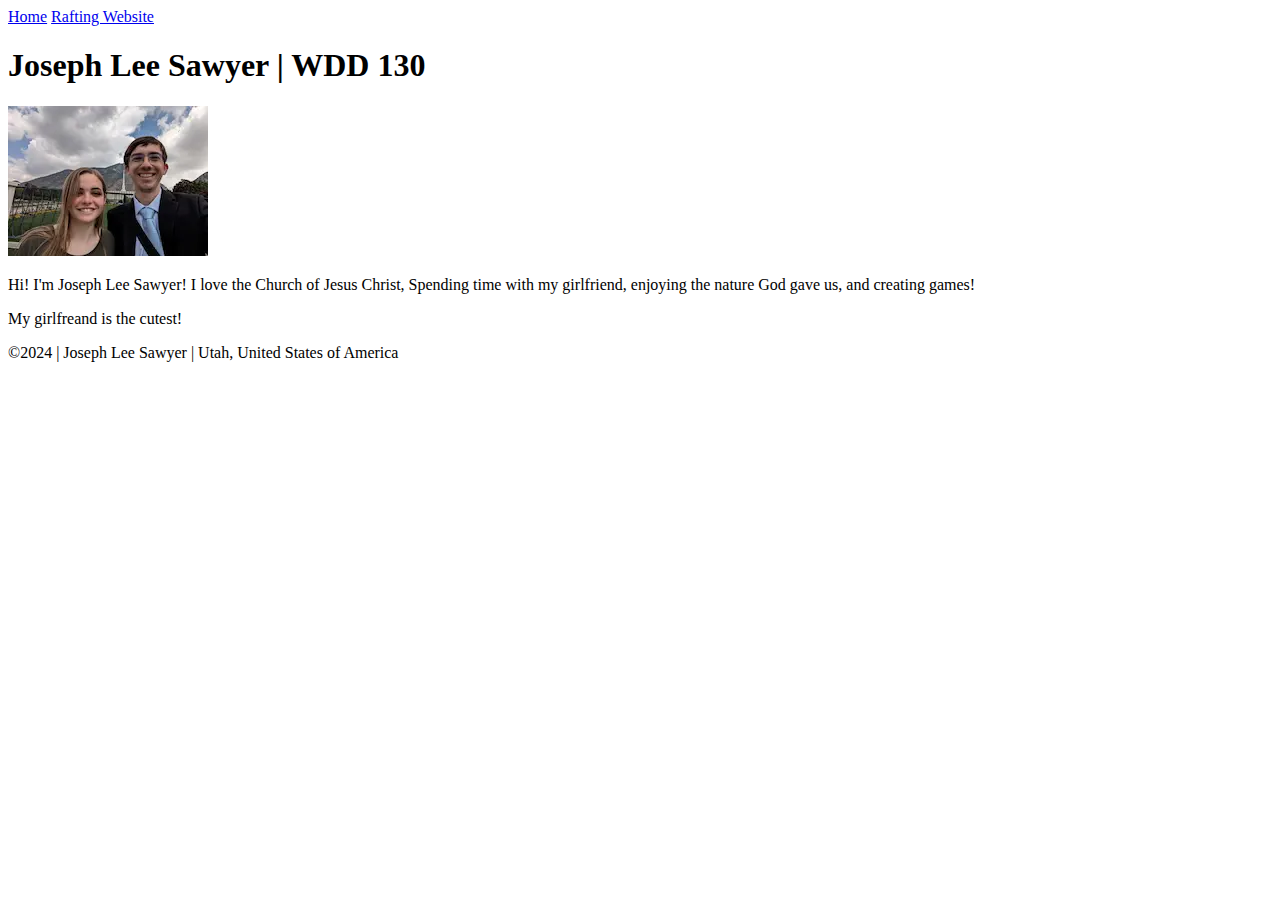
==== index.html @ f920d538 "initial commit 11/21" ====
<!DOCTYPE html>
<html lang="en-US">
    <head>
        <meta charset="utf-8">
        <meta name="viewport" content="width=device-width,initial-scale=1.0">
        <title>Joseph Lee Sawyer | WDD 130</title>
    </head>
    <body>
        <header>
            <nav>
                <a href="#">Home</a>
                <a href="wwr/">Rafting Website</a>            
            </nav>
        </header>

        <main>
            <h1>Joseph Lee Sawyer | WDD 130</h1>
            <img src="images/profile.webp" alt="Picture of Joseph Lee Sawyer" width="200">
            <p>Hi! I'm Joseph Lee Sawyer! I love the Church of Jesus Christ, Spending time with my girlfriend, enjoying the nature God gave us, and creating games!</p>
        </main>

        <aside>
            <p>My girlfreand is the cutest!</p>
        </aside>
        
        <footer>
            <p>&copy;2024 | Joseph Lee Sawyer | Utah, United States of America</p>
        </footer>


    </body>
</html>
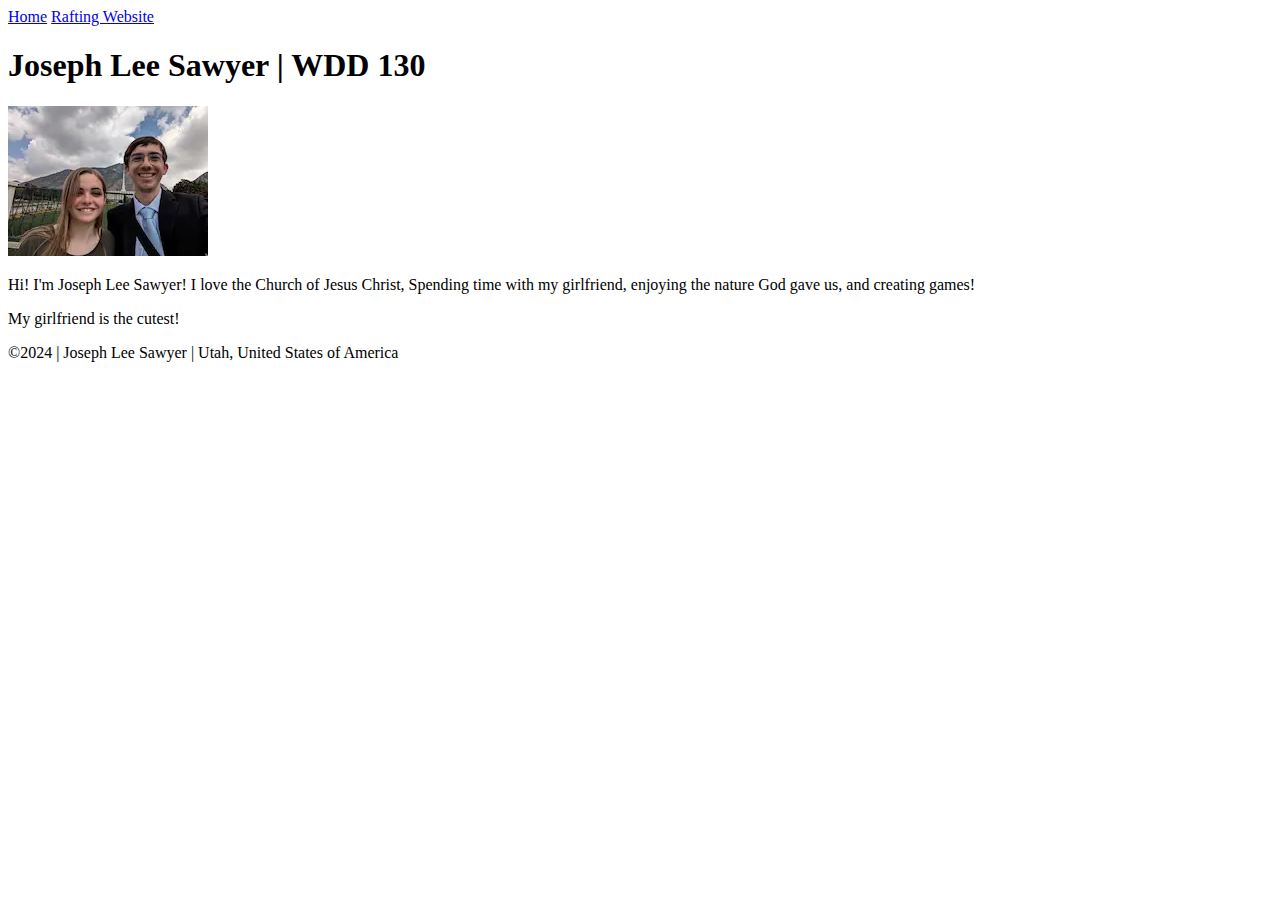
==== commit b79cfa74: "Holy Grail Commit, first go" ====
--- a/index.html
+++ b/index.html
@@ -20,7 +20,7 @@
         </main>
 
         <aside>
-            <p>My girlfreand is the cutest!</p>
+            <p>My girlfriend is the cutest!</p>
         </aside>
         
         <footer>
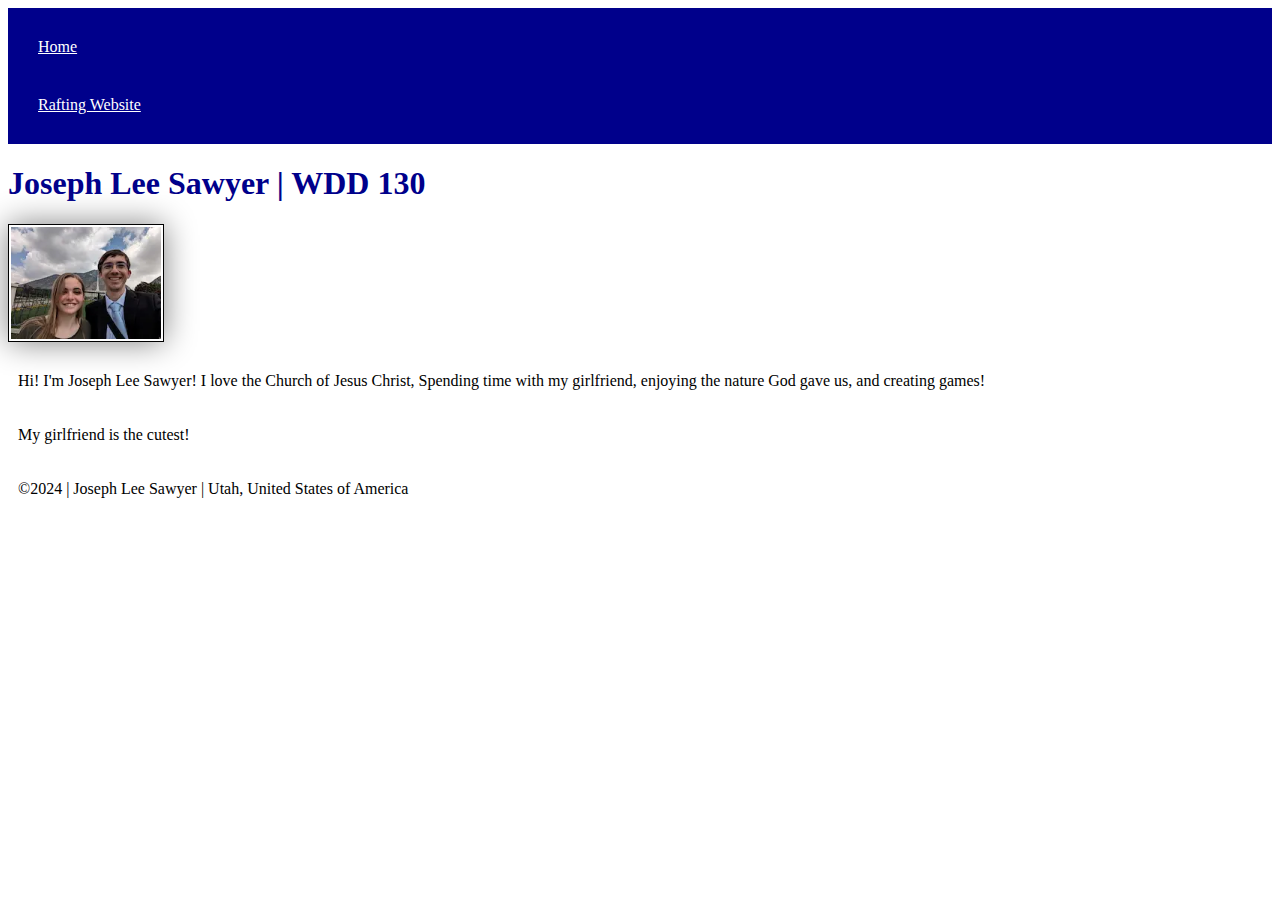
==== commit 986092a2: "Committing style 11 23 2024" ====
--- a/index.html
+++ b/index.html
@@ -4,6 +4,7 @@
         <meta charset="utf-8">
         <meta name="viewport" content="width=device-width,initial-scale=1.0">
         <title>Joseph Lee Sawyer | WDD 130</title>
+        <link rel="stylesheet" href="styles/styles.css">
     </head>
     <body>
         <header>
--- a/styles/styles.css
+++ b/styles/styles.css
@@ -0,0 +1,26 @@
+nav {
+    background-color: darkblue;
+    padding: 10px;
+}
+
+nav a {
+    color: white;
+    display: block;
+    padding: 20px;
+}
+
+h1 {
+color: darkblue;
+}
+
+img {
+width: 150px;
+height: auto;
+border: 1px solid black;
+padding: 2px;
+box-shadow: 0 0 30px gray;
+}
+
+p {
+    padding: 10px;
+  }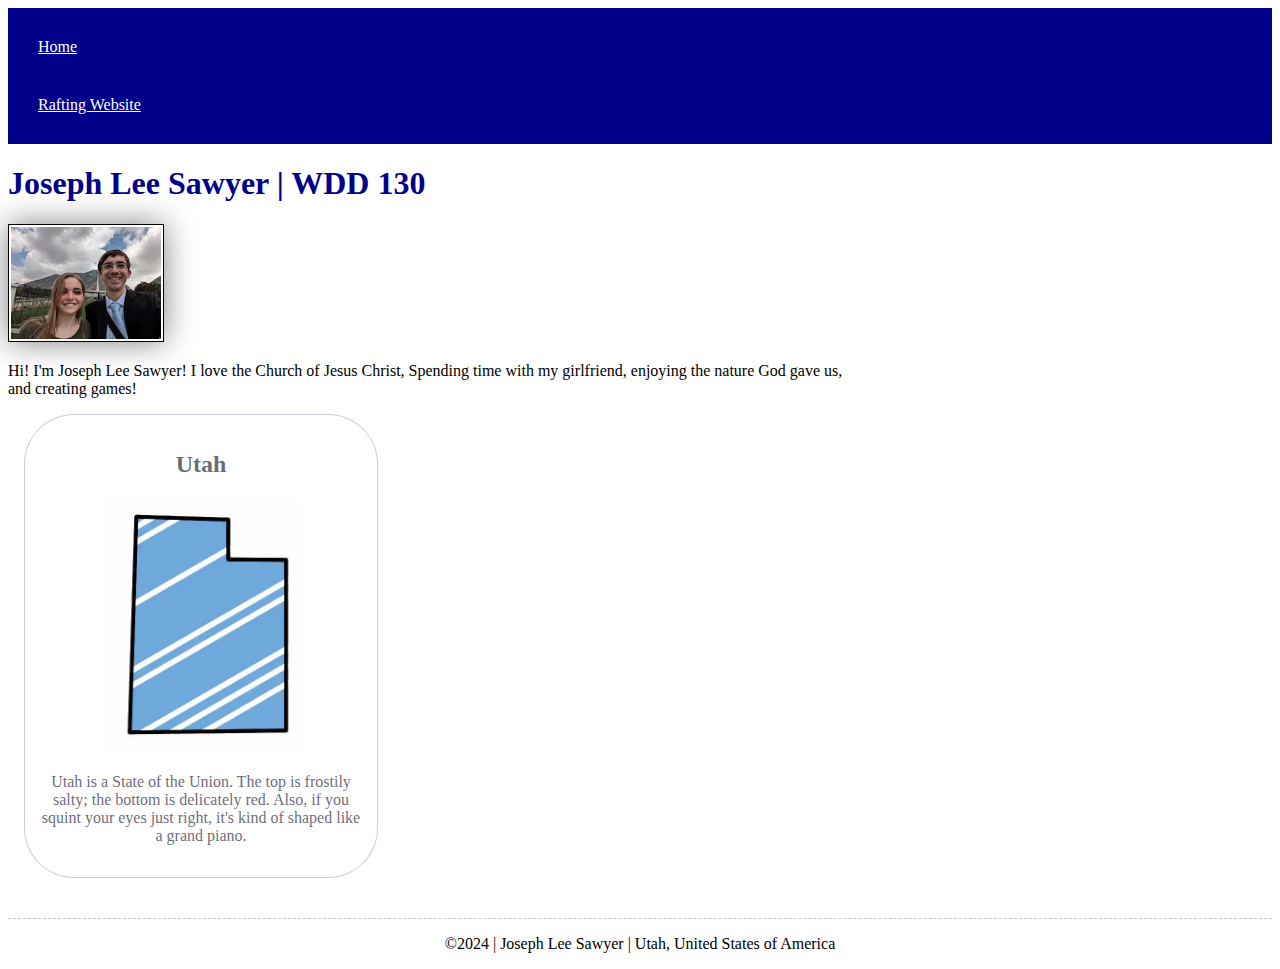
==== commit 307ae639: "Enhance your homepage 11/23/24 11:10 pm" ====
--- a/index.html
+++ b/index.html
@@ -4,6 +4,8 @@
         <meta charset="utf-8">
         <meta name="viewport" content="width=device-width,initial-scale=1.0">
         <title>Joseph Lee Sawyer | WDD 130</title>
+        <meta name="description" content="Joseph Lee Sawyer's Wdd130 Home Page">
+        <meta name="author" content="Joseph Lee Sawyer">
         <link rel="stylesheet" href="styles/styles.css">
     </head>
     <body>
@@ -21,7 +23,9 @@
         </main>
 
         <aside>
-            <p>My girlfriend is the cutest!</p>
+            <h2>Utah</h2>
+            <img src="images/image-utah-blue-striped.webp" alt="Illustration of the State of Utah" width="200">
+            <p>Utah is a State of the Union. The top is frostily salty; the bottom is delicately red. Also, if you squint your eyes just right, it's kind of shaped like a grand piano. </p>
         </aside>
         
         <footer>
--- a/styles/styles.css
+++ b/styles/styles.css
@@ -13,7 +13,7 @@
 color: darkblue;
 }
 
-img {
+main img {
 width: 150px;
 height: auto;
 border: 1px solid black;
@@ -22,5 +22,35 @@
 }
 
 p {
-    padding: 10px;
-  }+    padding: 0;
+}
+
+
+
+
+
+main {
+max-width: 840px;
+}
+
+aside {
+width: 20rem;
+margin: 1rem;
+border: 1px solid rgba(0, 0, 100, 0.2);
+border-radius: 50px;
+padding: 1rem;
+background-color: #ffffff;
+color: rgba(40, 40, 60, .7);
+text-align: center;
+}
+
+aside img {
+    width: 200px;
+    height: auto;
+}
+
+footer {
+    margin-top: 40px;
+    border-top: 1px dashed #3631744b;
+    text-align: center;
+}